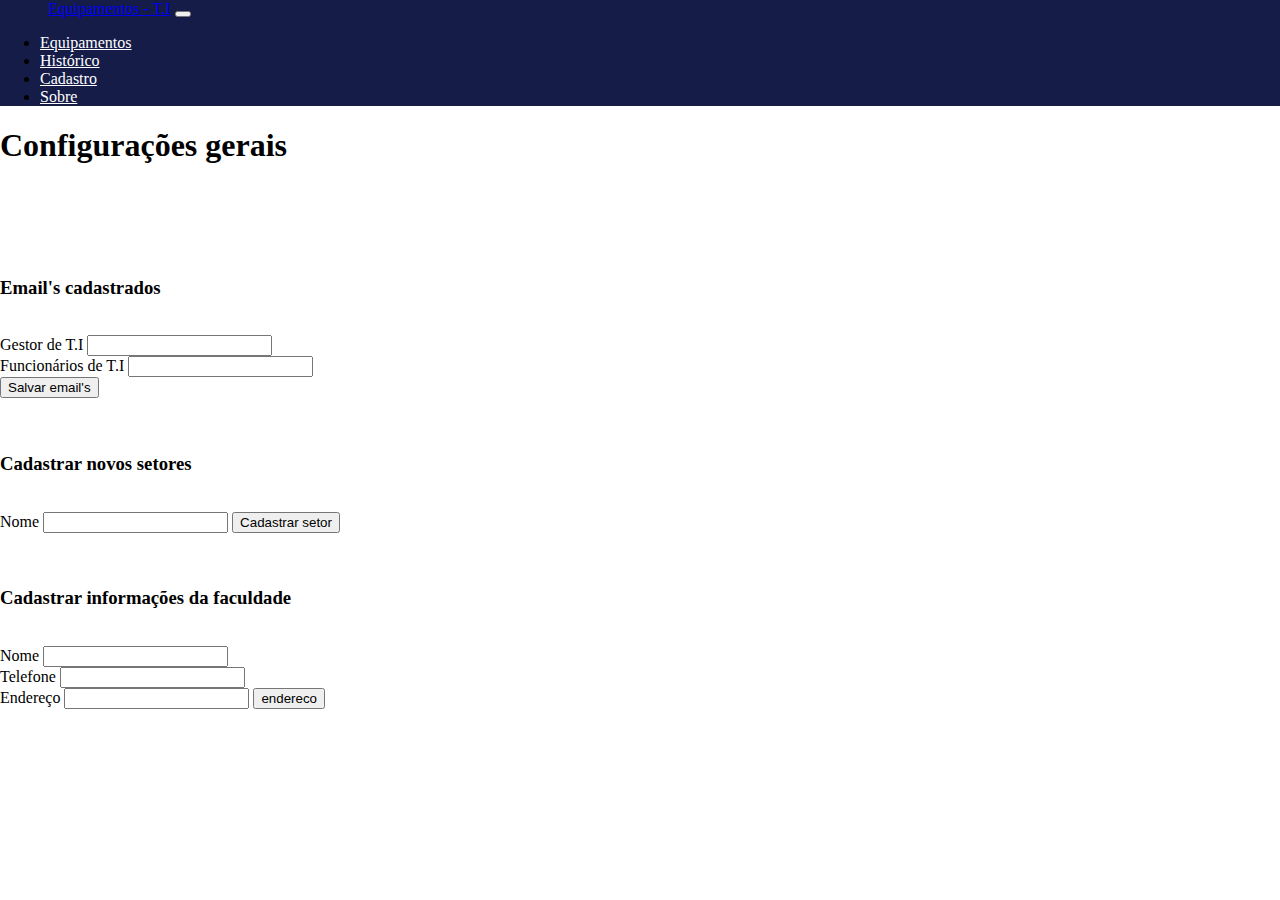
==== configuracoes-gerais.html @ 23ac7925 "Criação da tela Configurações Gerais" ====
<!DOCTYPE html>
<html lang="pt-br">
    <meta charset="UTF-8">
    <meta http-equiv="X-UA-Compatible" content="IE=edge">
    <meta name="viewport" content="width=device-width, initial-scale=1.0">
    <link rel="stylesheet" href="css/bootstrap.min.css">
    <link rel="stylesheet" href="css/style.css">
    <link rel="stylesheet" type="text/css" href="fontawesome/css/all.css">
    <title>Configurações gerais</title>
</head>
<body>

    <nav class="navbar navbar-expand-lg navbar-dark bg-menu sticky-top">
        <div class="container-fluid">
            <img src="img/logo.svg" class="logo" alt=""><a class="navbar-brand text-logo" href="#">Equipamentos -
                T.I</a>
            <button class="navbar-toggler" type="button" data-bs-toggle="collapse"
                data-bs-target="#navbarSupportedContent" aria-controls="navbarSupportedContent" aria-expanded="false"
                aria-label="Toggle navigation">
                <span class="navbar-toggler-icon"></span>
            </button>
            <div class="collapse navbar-collapse" id="navbarSupportedContent">
                <ul class="navbar-nav me-auto mb-2 mb-lg-0 ml-auto">
                    <li class="nav-item dropdown">
                        <a class="nav-link" href="index.html">
                            Equipamentos
                        </a>
                    </li>
                    <li class="nav-item dropdown">
                        <a class="nav-link " href="historico.html">
                            Histórico
                        </a>
                    </li>
                    <li class="nav-item dropdown">
                        <a class="nav-link " href="cadastro.html">
                            Cadastro
                        </a>
                    </li>
                    <li class="nav-item dropdown">
                        <a class="nav-link " href="#" data-bs-toggle="modal" data-bs-target="#modalSobre">
                            Sobre
                        </a>
                    </li>
                </ul>
            </div>
        </div>
    </nav>
    <div class="container ">

        <div class="row border-bottom mt-5" id="gerencia-emprestimos-top-content">

            <div class="col-lg-6" id="configuracoes-gerais-title h1">
                <h1>Configurações gerais</h1><br><br>
            </div>

        </div> <br><br>

        <!-- Email's cadastrados-->
        <div>
            <h3>Email's cadastrados</h3>    
        </div><br>

        <div class="row">
            <div class="col-md-6">
                <div>
                    <form class="form-group">
                        <label>Gestor de T.I</label>
                        <input type="text" name="gestor" class="form-control">
                    </form>
                </div>
            </div>
            <div class="col-md-6">
                <div>
                    <form class="form-group">
                        <label>Funcionários de T.I</label>
                        <input type="text" name="gestor" class="form-control">
                    </form>
                </div>
            </div>
        </div>

        <div class="row">
            <div class="col-md-6">
                <div>
                    <form class="form-group">
                        <input type="submit" value="Salvar email's" class="btn btn-primary mt-4">
                    </form>
                </div>
            </div>
        </div><br><br>

            <!-- Cadastrar novos setores-->
            <div>
            <h3>Cadastrar novos setores</h3>    
        </div><br>

        <div class="row">
            <div class="col-md-6">
                <div >
                <form class="">
                    <label>Nome </label>
                    <input type="text" name="Nome" class="form-control">
                    <input type="submit" value="Cadastrar setor" class="btn btn-primary mt-4">
                </form>
                </div>
            </div>
            </div><br><br>

            <!-- Cadastrar informações da faculdade-->
            <div>
            <h3>Cadastrar informações da faculdade</h3>    
        </div><br>

        <div class="row">
            <div class="col-md-6">
                <div >
                <form class="">
                    <label>Nome</label>
                    <input type="text" name="nome" class="form-control">
                </form>
                </div>
            </div>
            <div class="col-md-6">
                <div >
                    <form class="">
                    <label>Telefone</label>
                    <input type="text" name="telefone" class="form-control">
                    
                    </form>
                </div>
            </div>
        </div>
        
        <div class="row">
            <div class="col-md-6">
                <div >
                <form class="">
                    <label>Endereço</label>
                    <input type="text" name="gestor" class="form-control">
                    <input type="submit" value="endereco" class="btn btn-primary mt-4">
                </form>
                </div>
            </div>
        </div>          
    </div>
    
    
</body>
<script src="js/bootstrap.bundle.min.js"></script>
</html>
---- css/style.css ----
body {
  margin: 0;
  padding: 0;
  height: 100%;
}

.bg-menu{
    background-color: #151c48;
    
}
.bg-menu .nav-link{
    color: white !important;
}

.bg-menu .nav-link:hover{
    color: rgb(238, 88, 88) !important;
}

.footer {
    position: absolute;
    bottom: 0;
    width: 100%;
    /* Set the fixed height of the footer here /
    height: 60px;
    line-height: 60px; / Vertically center the text there */
    background-color: #f5f5f5;
  }
  .logo{
      width: 10%;
  }
  .text-logo{
    padding-left: 3rem;
    font-weight: 500;
  }


/*CSS do histórico*/
#historico-content {
  margin-top: 40px;
  height: 700px;
  overflow-y: auto;
  overflow-x: hidden;
}

#historico-search-form{
  padding-top: 8px;
}

#historico-search-form form select{
  margin-left: 60px;
}

#historico-search-type{
  margin-left: auto;

}

.historico-img img{
  width: 100%;
}

.historico-items{
  margin-top: 2em;
  padding: 2em;

}

.historico-type{
  text-align: start;
}

.historico-emprestimo-date{
  text-align: end;
}

/*CSS DO INDEX*/
.icon-succ{
  color:seagreen;
  font-size: 0.7rem;
}
.icon-dang{
  color:red;
  font-size: 0.7rem;
}
.effect-card:hover{
  border: 1px solid;
  padding: 10px;
  box-shadow: 5px 10px 8px #888888;
  font-weight: 500;
  transition: 0.3s;
}

/*CSS CADASTRO DE EQUIPAMENTOS*/
#form-cad{
    width: 500px;
    clear: both;
}

.text-cad {
  padding-left: 110px;
}

.botao-cad {
  padding: 10px;
  margin-left: 600px;
  margin-right: 680px;
  background-color: blue;
  border-radius: 10px;    
}

.botao-cad a {
  text-decoration: none;
  color: #f5f5f5;
}

/*CSS DO MODAL SOBRE*/
.modal-footer {
  display: -webkit-box;
  display: -ms-flexbox;
  display: flex;
  -webkit-box-align: center;
  -ms-flex-align: center;
  align-items: center;
  -webkit-box-pack: end;
  -ms-flex-pack: end;
  justify-content: flex-end;
  padding: 1rem;
  background-color: #f5f5f5;
  
}
.modal-header {
  display: -webkit-box;
  display: -ms-flexbox;
  display: flex;
  -webkit-box-align: start;
  -ms-flex-align: start;
  align-items: flex-start;
  -webkit-box-pack: justify;
  -ms-flex-pack: justify;
  justify-content: space-between;
  padding: 1rem;
  border-bottom: 1px solid #e9ecef;
  border-top-left-radius: 0.3rem;
  border-top-right-radius: 0.3rem;
  background-image: linear-gradient(to right, white, White,#151c48, rgb(238, 88, 88));
}
button.close {
  padding: 0;
  background-color: transparent;
  border: 0;
  -webkit-appearance: none;
  background-image:url(img\close-window.png);
}

#modalSobre{
  text-align:start;
  word-wrap:normal;
}

/*CSS da gerencia de empréstimos*/
#gerencia-emprestimos-content {
  margin-top: 40px;
  height: 700px;
  overflow-y: auto;
  overflow-x: hidden;
}

#gerencia-emprestimos-search-form{
  padding-top: 8px;
}

#gerencia-emprestimos-search-form form select{
  margin-left: 60px;
}

#gerencia-emprestimos-search-type{
  margin-left: auto;

}

.gerencia-emprestimos-img img{
  width: 100%;
}

.gerencia-emprestimos-items{
  margin-top: 2em;
  padding: 2em;

}

.gerencia-emprestimos-type{
  text-align: start;
}

.btn-emprestimo{
  margin: auto;
  height:90%;
  width: 100%;
}


@media(max-width:1200px){
  /*CSS do histórico*/
  #historico-search-form{
    padding: 0px;
    margin: auto;
  }

  #historico-search-form #historico-search-type{
    margin-left: 0px;
  }

  /*CSS dda gerencia de emprestimos*/
  #gerencia-emprestimos-search-form{
    padding: 0px;
    margin: auto;
  }

  #gerencia-emprestimos-search-form #gerencia-emprestimos-search-type{
    margin-left: 0px;
  }
}


@media(max-width:768px){
  .logo{
    width: 30%;
    height: 100%;
  }
  
  .text-logo{
      padding-left: 0rem;
      font-size: 1rem;
  }

/*CSS da configuracoes-gerais*/
  #configuracoes-gerais-title h1{
    font-size: 20pt;
  }

  .submit {
    background: blue;
    border-radius: 20px;
  }

/*CSS do histórico*/
  #historico-title h1{
    font-size: 20pt;
  }

  #historico-search-form form select{
    margin: 3px 0px 3px 0px;
  }

  #historico-search-form form input{
    margin: 3px 0px 3px 0px;
  }

  #historico-search-form form input[type=search]{
    width: 100%;
  }

  .historico-emprestimo-date{
    text-align: start;
  }

  .form-inline {
    flex-direction: column;
    align-items: stretch;
  }

/*CSS da gerencia emprestimos*/
  #gerencia-emprestimos-title h1{
    font-size: 20pt;
  }

  #gerencia-emprestimos-search-form form select{
    margin: 3px 0px 3px 0px;
  }

  #gerencia-emprestimos-search-form form input{
    margin: 3px 0px 3px 0px;
  }

  #gerencia-emprestimos-search-form form input[type=search]{
    width: 100%;
  }


  /*CSS DO INDEX*/
  .effect-card{
    margin-top:10px;
  }

}

.logo-colorida{
  width: 150px;
}
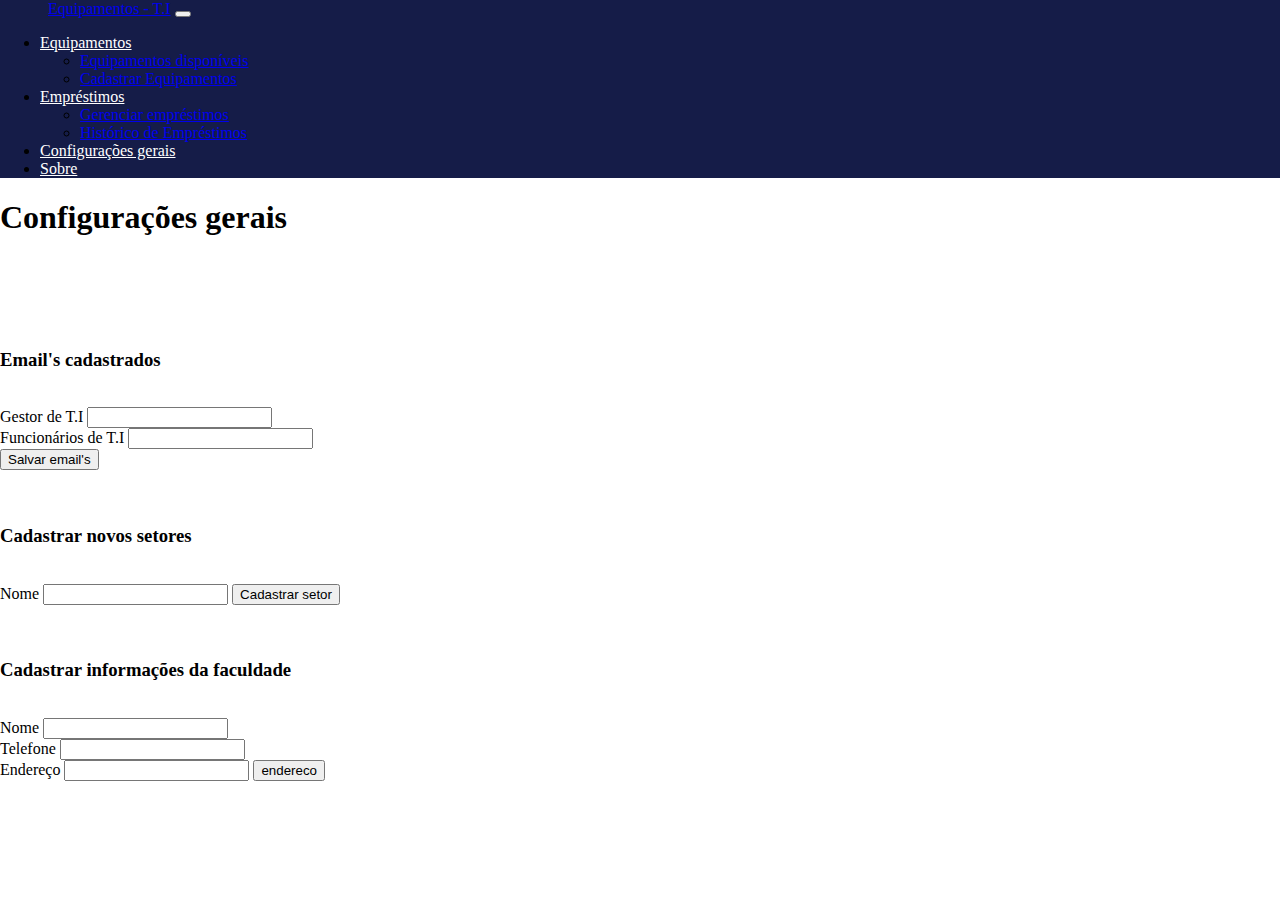
==== commit 32e2daf8: "Alteração no menu das telas e moficação dos da tela index.html" ====
--- a/configuracoes-gerais.html
+++ b/configuracoes-gerais.html
@@ -10,38 +10,43 @@
 </head>
 <body>
 
-    <nav class="navbar navbar-expand-lg navbar-dark bg-menu sticky-top">
+    <nav class="navbar navbar-expand-lg navbar-dark bg-menu">
         <div class="container-fluid">
-            <img src="img/logo.svg" class="logo" alt=""><a class="navbar-brand text-logo" href="#">Equipamentos -
-                T.I</a>
-            <button class="navbar-toggler" type="button" data-bs-toggle="collapse"
-                data-bs-target="#navbarSupportedContent" aria-controls="navbarSupportedContent" aria-expanded="false"
-                aria-label="Toggle navigation">
-                <span class="navbar-toggler-icon"></span>
+            <img src="img/logo.svg" class="logo"  alt=""><a class="navbar-brand text-logo" href="#">Equipamentos - T.I</a>
+            <button class="navbar-toggler" type="button" data-bs-toggle="collapse" data-bs-target="#navbarSupportedContent" aria-controls="navbarSupportedContent" aria-expanded="false" aria-label="Toggle navigation">
+            <span class="navbar-toggler-icon"></span>
             </button>
             <div class="collapse navbar-collapse" id="navbarSupportedContent">
-                <ul class="navbar-nav me-auto mb-2 mb-lg-0 ml-auto">
-                    <li class="nav-item dropdown">
-                        <a class="nav-link" href="index.html">
-                            Equipamentos
-                        </a>
+            <ul class="navbar-nav me-auto mb-2 mb-lg-0 ml-auto">
+                <li class="nav-item dropdown">
+                    <a class="nav-link dropdown-toggle" href="index.html" id="navbarDropdown" role="button" data-bs-toggle="dropdown" aria-expanded="false">
+                      Equipamentos
+                    </a>
+                    <ul class="dropdown-menu" aria-labelledby="navbarDropdown">
+                      <li><a class="dropdown-item" href="index.html">Equipamentos disponíveis</a></li>
+                      <li><a class="dropdown-item" href="cadastro.html">Cadastrar Equipamentos</a></li>
+                    </ul>
+                </li>
+                <li class="nav-item dropdown">
+                    <a class="nav-link dropdown-toggle" href="index.html" id="navbarDropdown" role="button" data-bs-toggle="dropdown" aria-expanded="false">
+                      Empréstimos
+                    </a>
+                    <ul class="dropdown-menu" aria-labelledby="navbarDropdown">
+                      <li><a class="dropdown-item" href="gerencia-emprestimos.html">Gerenciar empréstimos</a></li>
+                      <li><a class="dropdown-item" href="historico.html">Histórico de Empréstimos</a></li>
+                    </ul>
+                </li>
+                <li class="nav-item dropdown">
+                    <a class="nav-link " href="configuracoes-gerais.html" >
+                        Configurações gerais
+                    </a>
                     </li>
-                    <li class="nav-item dropdown">
-                        <a class="nav-link " href="historico.html">
-                            Histórico
-                        </a>
-                    </li>
-                    <li class="nav-item dropdown">
-                        <a class="nav-link " href="cadastro.html">
-                            Cadastro
-                        </a>
-                    </li>
-                    <li class="nav-item dropdown">
-                        <a class="nav-link " href="#" data-bs-toggle="modal" data-bs-target="#modalSobre">
-                            Sobre
-                        </a>
-                    </li>
-                </ul>
+                <li class="nav-item dropdown">
+                    <a class="nav-link " href="#"  data-bs-toggle="modal" data-bs-target="#modalSobre">
+                        Sobre
+                      </a>
+                </li>
+            </ul>
             </div>
         </div>
     </nav>
@@ -61,7 +66,7 @@
         </div><br>
 
         <div class="row">
-            <div class="col-md-6">
+            <div class="col-md-4">
                 <div>
                     <form class="form-group">
                         <label>Gestor de T.I</label>
@@ -69,7 +74,7 @@
                     </form>
                 </div>
             </div>
-            <div class="col-md-6">
+            <div class="col-md-4">
                 <div>
                     <form class="form-group">
                         <label>Funcionários de T.I</label>
@@ -80,7 +85,7 @@
         </div>
 
         <div class="row">
-            <div class="col-md-6">
+            <div class="col-md-4">
                 <div>
                     <form class="form-group">
                         <input type="submit" value="Salvar email's" class="btn btn-primary mt-4">
@@ -95,7 +100,7 @@
         </div><br>
 
         <div class="row">
-            <div class="col-md-6">
+            <div class="col-md-4">
                 <div >
                 <form class="">
                     <label>Nome </label>
@@ -112,7 +117,7 @@
         </div><br>
 
         <div class="row">
-            <div class="col-md-6">
+            <div class="col-md-4">
                 <div >
                 <form class="">
                     <label>Nome</label>
@@ -120,7 +125,7 @@
                 </form>
                 </div>
             </div>
-            <div class="col-md-6">
+            <div class="col-md-4">
                 <div >
                     <form class="">
                     <label>Telefone</label>
@@ -132,8 +137,8 @@
         </div>
         
         <div class="row">
-            <div class="col-md-6">
-                <div >
+            <div class="col-md-5">
+                <div>
                 <form class="">
                     <label>Endereço</label>
                     <input type="text" name="gestor" class="form-control">
--- a/css/style.css
+++ b/css/style.css
@@ -16,15 +16,15 @@
     color: rgb(238, 88, 88) !important;
 }
 
-.footer {
-    position: absolute;
-    bottom: 0;
-    width: 100%;
-    /* Set the fixed height of the footer here /
-    height: 60px;
-    line-height: 60px; / Vertically center the text there */
-    background-color: #f5f5f5;
-  }
+footer {
+  position:fixed;
+  bottom: 0;
+  background-color: #f5f5f5;
+  width: 100%;
+  height: 25px;    
+  text-align: center;
+  line-height: 25px;
+}
   .logo{
       width: 10%;
   }
@@ -92,26 +92,68 @@
 
 /*CSS CADASTRO DE EQUIPAMENTOS*/
 #form-cad{
-    width: 500px;
-    clear: both;
-}
-
-.text-cad {
-  padding-left: 110px;
-}
+  width: 500px;
+  clear: both;
+ 
+}
+#card-cadastro{
+  width: 13.5rem;
+  }
+@media(max-width:1200px){
+#img-card{
+  height:160px;
+  width:220px;
+}
+
+} @media(max-width:768px){
+#img-card{
+height : 80px;
+width: 120px;
+} #card-cadastro{
+  width: 7.8rem;
+  }
+}
+
+#btn-add{
+border-radius: 70px;
+height: 20px;
+line-height: 10px;
+}
+
+
+
+
+#btn-cad {
+background-color:#151c48;
+color:white;
+}
+#btn-img {
+background-color:grey;
+color:white;
+}
+
+.hr3 {
+border: 0;
+height: 4px;
+background-image: linear-gradient(to right,transparent,#151c48, rgb(238, 88, 88),transparent);  
+position: relative;
+top:-35px;
+}
+
 
 .botao-cad {
-  padding: 10px;
-  margin-left: 600px;
-  margin-right: 680px;
-  background-color: blue;
-  border-radius: 10px;    
+padding: 10px;
+margin-left: 600px;
+margin-right: 680px;
+background-color: blue;
+border-radius: 10px;    
 }
 
 .botao-cad a {
-  text-decoration: none;
-  color: #f5f5f5;
-}
+text-decoration: none;
+color: #f5f5f5;
+}
+
 
 /*CSS DO MODAL SOBRE*/
 .modal-footer {
@@ -142,7 +184,7 @@
   border-bottom: 1px solid #e9ecef;
   border-top-left-radius: 0.3rem;
   border-top-right-radius: 0.3rem;
-  background-image: linear-gradient(to right, white, White,#151c48, rgb(238, 88, 88));
+  background-image: linear-gradient(to right, white, White,#151c48, rgb(252, 25, 25));
 }
 button.close {
   padding: 0;
@@ -297,3 +339,18 @@
 .logo-colorida{
   width: 150px;
 }
+.link-produtos{
+  text-decoration: none;
+  color:black;
+}
+.link-produtos:hover{
+  text-decoration: none;
+  color:black;
+}
+.top-card{
+  background: rgb(34,199,215);
+}
+.back-card{
+
+  background: #f5f5f5;
+}
